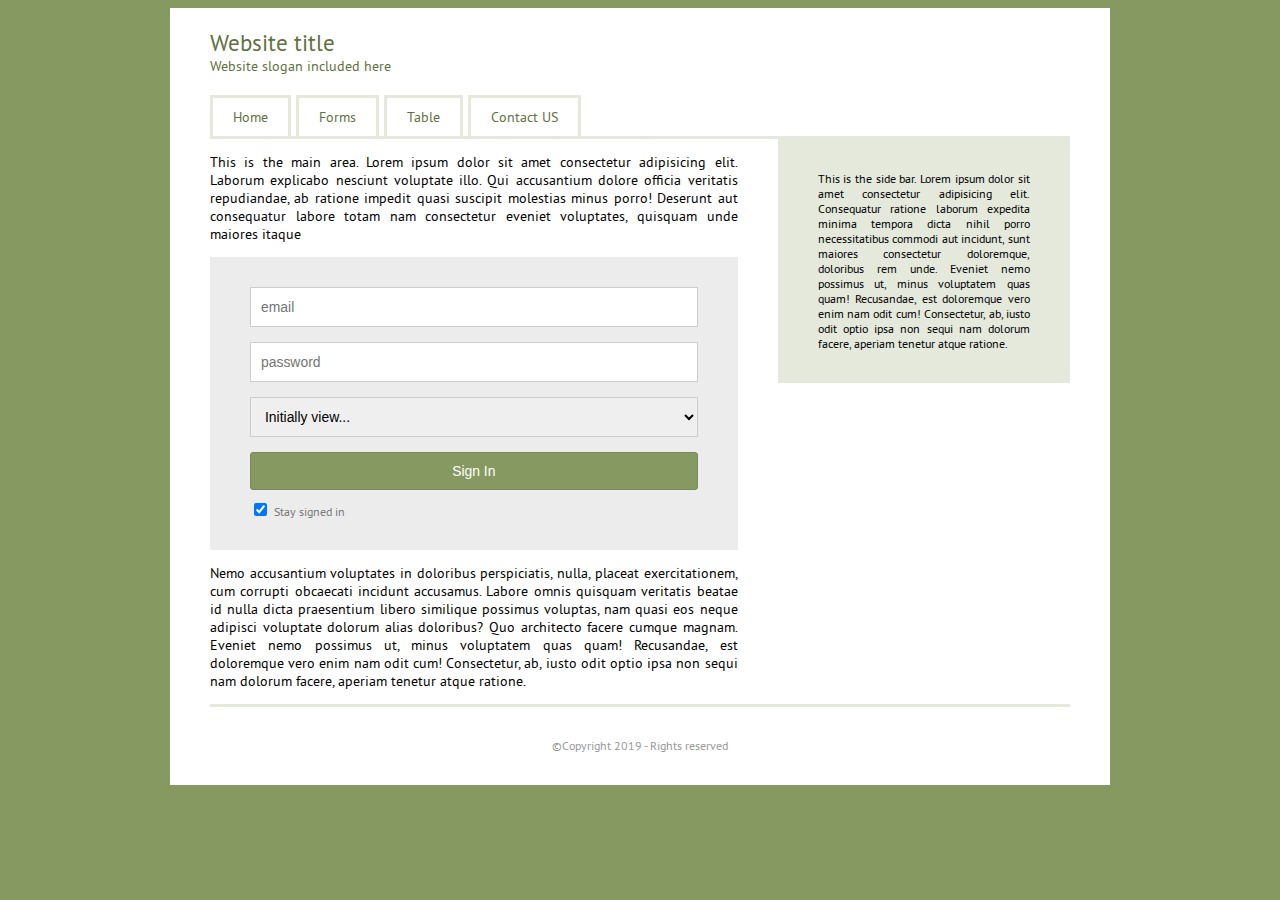
==== html/form.html @ d63a0f4a "css styles" ====
<!DOCTYPE html>
<html>
  <head>
    <title>Main Page</title>
    <link rel="stylesheet" href="../css/styles.css" />
  </head>

  <body>
    <div class="container">
      <header>
        <h1>Website title</h1>
        <p>Website slogan included here</p>
        <nav class="site-nav">
          <ul class="group">
            <li><a href="main.html">Home</a></li>
            <li><a href="form.html">Forms</a></li>
            <li><a href="table.html">Table</a></li>
            <li><a href="#">Contact US</a></li>
          </ul>
        </nav>
      </header>

      <div class="content-area group">
        <div class="main-area">
          <p>
            This is the main area. Lorem ipsum dolor sit amet consectetur
            adipisicing elit. Laborum explicabo nesciunt voluptate illo. Qui
            accusantium dolore officia veritatis repudiandae, ab ratione impedit
            quasi suscipit molestias minus porro! Deserunt aut consequatur
            labore totam nam consectetur eveniet voluptates, quisquam unde
            maiores itaque
          </p>

          <form>
            <label class="hidden-label" for="email">Email</label>
            <input type="email" id="email" placeholder="email" />

            <label class="hidden-label" for="password">Password</label>
            <input type="password" id="password" placeholder="password"/>
            <select>
              <option>Initially view...</option>
              <option>Second option available</option>
            </select>
            <button>Sign In</button>
            <label>
                <input type="checkbox" id="stay" checked/ >
                <span class="checkbox-text">Stay signed in</span>
            </label>
          </form>

          <p>
            Nemo accusantium voluptates in doloribus perspiciatis, nulla,
            placeat exercitationem, cum corrupti obcaecati incidunt accusamus.
            Labore omnis quisquam veritatis beatae id nulla dicta praesentium
            libero similique possimus voluptas, nam quasi eos neque adipisci
            voluptate dolorum alias doloribus? Quo architecto facere cumque
            magnam. Eveniet nemo possimus ut, minus voluptatem quas quam!
            Recusandae, est doloremque vero enim nam odit cum! Consectetur, ab,
            iusto odit optio ipsa non sequi nam dolorum facere, aperiam tenetur
            atque ratione.
          </p>
        </div>

        <aside class="sidebar">
          <p>
            This is the side bar. Lorem ipsum dolor sit amet consectetur
            adipisicing elit. Consequatur ratione laborum expedita minima
            tempora dicta nihil porro necessitatibus commodi aut incidunt, sunt
            maiores consectetur doloremque, doloribus rem unde. Eveniet nemo
            possimus ut, minus voluptatem quas quam! Recusandae, est doloremque
            vero enim nam odit cum! Consectetur, ab, iusto odit optio ipsa non
            sequi nam dolorum facere, aperiam tenetur atque ratione.
          </p>
        </aside>
      </div>

      <footer>
        <p>&copy;Copyright 2019 - Rights reserved</p>
      </footer>
    </div>
  </body>
</html>
---- css/styles.css ----
/*Custom Fonts*/
@font-face {
  font-family: 'PTSans';
  src: url('fonts/PTS55F-webfont.eot');
  src: url('fonts/PTS55F-webfont.eot?#iefix') format('embedded-opentype'),
    url('fonts/PTS55F-webfont.ttf') format('truetype'),
    url('fonts/PTS55F-webfont.woff') format('woff'),
    url('fonts/PTS55F-webfont.svg?#pt_sansregular') format('svg');
  font-weight: normal;
  font-style: normal;
}

/*End Custom Fonts*/

body {
  font-family: 'PTSans', Tahoma, sans-serif;
  font-size: 87%;
}

html {
  background-color: #869960;
}



header {
  padding-top: 20px;
  /*padding-bottom: 20px;*/
  color: #617140;
}

header h1 {
  margin: 0;
  font-weight: normal;
  font-size: 165%;
}

header p {
  margin: 0;
}

.container {
  max-width: 940px;
  margin-left: auto;
  margin-right: auto;
  background-color: #fff;
  padding-left: 40px;
  padding-right: 40px;
  box-sizing: border-box;
  text-align: justify;
}

.content-area {
  border-top: 3px solid #e5e9dc;
  border-bottom: 3px solid #e5e9dc;
}

.main-area {
  width: 66%;
  float: left;
  padding-right: 40px;
  box-sizing: border-box;
}

.sidebar {
  width: 34%;
  float: left;
  background-color: #e5e9dc;
  padding-left: 40px;
  padding-right: 40px;
  padding-top: 20px;
  padding-bottom: 20px;
  box-sizing: border-box;
  font-size: 85%;
}

footer {
  text-align: center;
  font-size: 85%;
  color: #999;
  padding-bottom: 20px;
  padding-top: 20px;
}

.group::before,
.group:after {
  content: '';
  display: table;
}

.group:after {
  clear: both;
}

.group {
  zoom: 1;
}

.site-nav {
  margin-top: 20px;
}

.site-nav ul {
  margin: 0;
  padding: 0;
}

.site-nav li {
  list-style: none;
  float: left;
  margin-right: 5px;
}

.site-nav a {
  display: block;
  text-decoration: none;
  color: #617140;
  padding: 10px 20px;
  border: 3px solid #e5e9dc;
  border-bottom: none;
}

.site-nav a:hover {
  background-color: #e5e9dc;
}

img {
  max-width: 100%;
  height: auto;
}

.image-banner {
  position: relative;
}

.image-banner img {
  display: block;
}

.banner-description {
  position: absolute;
  bottom: 0;
  left: 0;
  color: #fff;
  background-color: rgba(255, 255, 255, 0.25);
  padding: 15px 10px;
}

table {
  border-spacing: 0;
  border-collapse: collapse;
  width: 100%;
}

table th {
  text-align: left;
  background-color: #869960;
  color: #fff;
  text-shadow: 1px 1px 0 rgba(0, 0, 0, 0.4);
}

table th,
table td {
  border: 1px solid #869960;
  padding: 5px;
  vertical-align: top;
}

table tbody tr:nth-child(odd) td {
  background-color: #e5e9dc;
}

.col-first,
.col-last {
  width: 45%;
}

table.artists tr :nth-child(3) {
  width: 10%;
  text-align: center;
}

/*
.col-age  {
  width: 10%;
  text-align: center;
}
*/


/*Forms*/
form {
  background-color: #ECECEC;
  padding: 30px 40px;
}

.hidden-label {
  position: absolute;
  height: 0;
  width: 0;
  overflow: hidden;
  visibility: hidden;
}

input,
button,
select {
  font-family: Tahoma, sans-serif;
  font-size: 100%;
}

input[type="email"],
input[type="password"],
input[type="text"],
input[type="number"],
select {
  width: 100%;
  display: block;
  box-sizing: border-box;
  padding: 0 10px;
  height: 40px;
  margin-bottom: 15px;
  border: 1px solid #CDCDCD;
  outline: none;
}

input[type="email"]:focus,
input[type="password"]:focus,
input[type="text"]:focus,
input[type="number"]:focus {
  border: 1px solid #869960;
  box-shadow: inset 2px 2px 2px rgba(0, 0, 0, .13);
}

button {
  width: 100%;
  display: block;
  background-color: #869960;
  box-sizing: border-box;
  color: #FFF;
  padding: 10px 0;
  border: 1px solid #798A56;
  border-radius: 3px;
  margin-bottom: 10px;
  outline: none;
}

.checkbox-text {
  font-size: 85%;
  color: #777;
}

button:hover,
button:focus {
  border: 1px solid #535E3B;
  background-color: #798A56;
}


/* Header font*/

.main-area h2 {
  font-size: 200%;
  font-weight: normal;
  font-style: italic;
  letter-spacing: 4px;
  word-spacing: 10px;
  text-shadow: 2px 10px 10px rgba(0, 0, 0, 0.5);
}
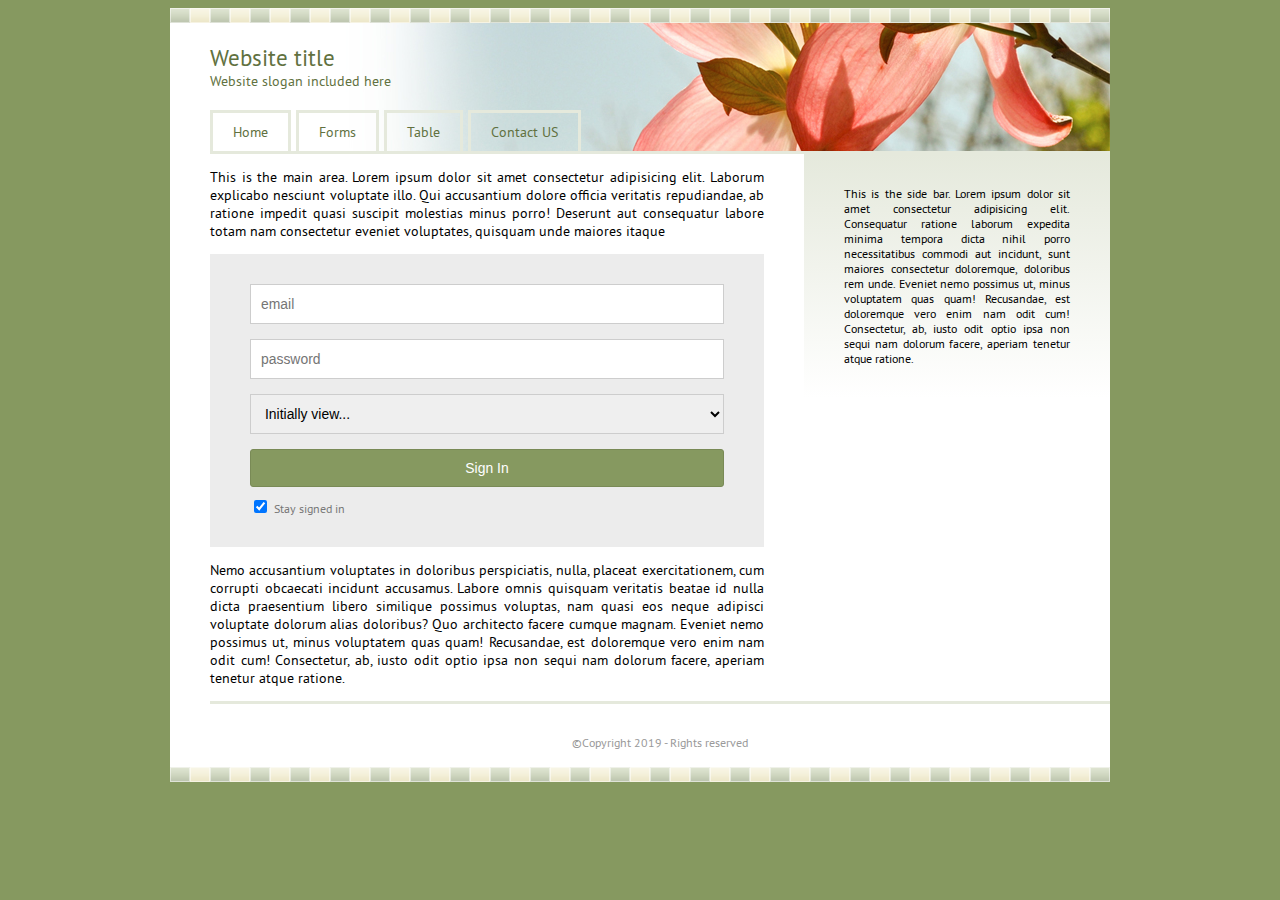
==== commit 3fec4eff: "css implementation" ====
--- a/html/form.html
+++ b/html/form.html
@@ -15,7 +15,7 @@
             <li><a href="main.html">Home</a></li>
             <li><a href="form.html">Forms</a></li>
             <li><a href="table.html">Table</a></li>
-            <li><a href="#">Contact US</a></li>
+            <li><a href="sprites.html">Contact US</a></li>
           </ul>
         </nav>
       </header>
--- a/css/styles.css
+++ b/css/styles.css
@@ -27,6 +27,9 @@
   padding-top: 20px;
   /*padding-bottom: 20px;*/
   color: #617140;
+  background-image: url(../img/flower.jpg);
+  background-position: right center;
+  background-repeat: no-repeat;
 }
 
 header h1 {
@@ -43,9 +46,16 @@
   max-width: 940px;
   margin-left: auto;
   margin-right: auto;
+  background: url(../img/color-tile.png) left bottom repeat-x,
+   #FFF url(../img/color-tile.png) left top repeat-x;
+  /*
   background-color: #fff;
+  background-image: url(../img/color-tile.png);
+  background-repeat: repeat-x;
+  */
+  padding-top:15px;
   padding-left: 40px;
-  padding-right: 40px;
+  /*padding-right: 40px;*/
   box-sizing: border-box;
   text-align: justify;
 }
@@ -66,9 +76,15 @@
   width: 34%;
   float: left;
   background-color: #e5e9dc;
+  /*Gradient Background*/
+  background-image: linear-gradient(to bottom, #e5e9dc, #FFF);
+  
+  /*
   padding-left: 40px;
   padding-right: 40px;
   padding-top: 20px;
+  */
+  padding: 20px 40px;
   padding-bottom: 20px;
   box-sizing: border-box;
   font-size: 85%;
@@ -95,7 +111,7 @@
 .group {
   zoom: 1;
 }
-
+/* Site Navigation */
 .site-nav {
   margin-top: 20px;
 }
@@ -124,17 +140,72 @@
   background-color: #e5e9dc;
 }
 
+/* End Site Navigation */
+
+/* UI Menu*/
+
+.ui-menu ul {
+  margin: 0;
+  padding: 0;
+}
+
+.ui-menu li {
+  float: left;
+  list-style: none;
+  margin-right: 20px;
+}
+
+.ui-menu a {
+  display: block;
+  width: 50px;
+  height: 50px;
+  background-image: url(../img/sprites.png);
+  text-indent:  -9999px;
+  background-repeat: no-repeat;
+}
+
+.ui-home a:hover {
+  background-position: -50px 0;
+}
+
+.ui-profile a{
+  background-position: 0 -50px;
+}
+
+.ui-profile a:hover {
+  background-position: -50px -50px;
+}
+
+.ui-settings a{
+  background-position: 0 -100px;
+}
+
+.ui-settings a:hover {
+  background-position: -50px -100px;
+}
+
+/* End UI Menu*/
+
 img {
   max-width: 100%;
   height: auto;
 }
 
+/* Banner Overlay */
 .image-banner {
   position: relative;
+  margin-bottom: 20px;
+  overflow: hidden;
 }
 
 .image-banner img {
   display: block;
+  transition: all 1s;
+  
+}
+
+.image-banner:hover img {
+  transform: scale(1.1);
 }
 
 .banner-description {
@@ -144,7 +215,31 @@
   color: #fff;
   background-color: rgba(255, 255, 255, 0.25);
   padding: 15px 10px;
-}
+  opacity: 0;
+  transition-property: all;
+  transition-duration: 1s;
+  transform: translateY(100%); 
+}
+
+.image-banner:hover .banner-description {
+  opacity: 1;
+  transform: translateY(0);
+}
+
+.birds {  
+  padding: 100px 0;
+  text-align: center;
+  /*
+  background-color: #c2bbb1;
+  background-image: url(../img/bird.jpg);
+  background-position: center center;
+  background-repeat: no-repeat;
+  */
+  background: #c2bbb1 url(../img/bird.jpg) center center no-repeat;
+  background-size: cover; 
+}
+
+/* End Banner Overlay */
 
 table {
   border-spacing: 0;
